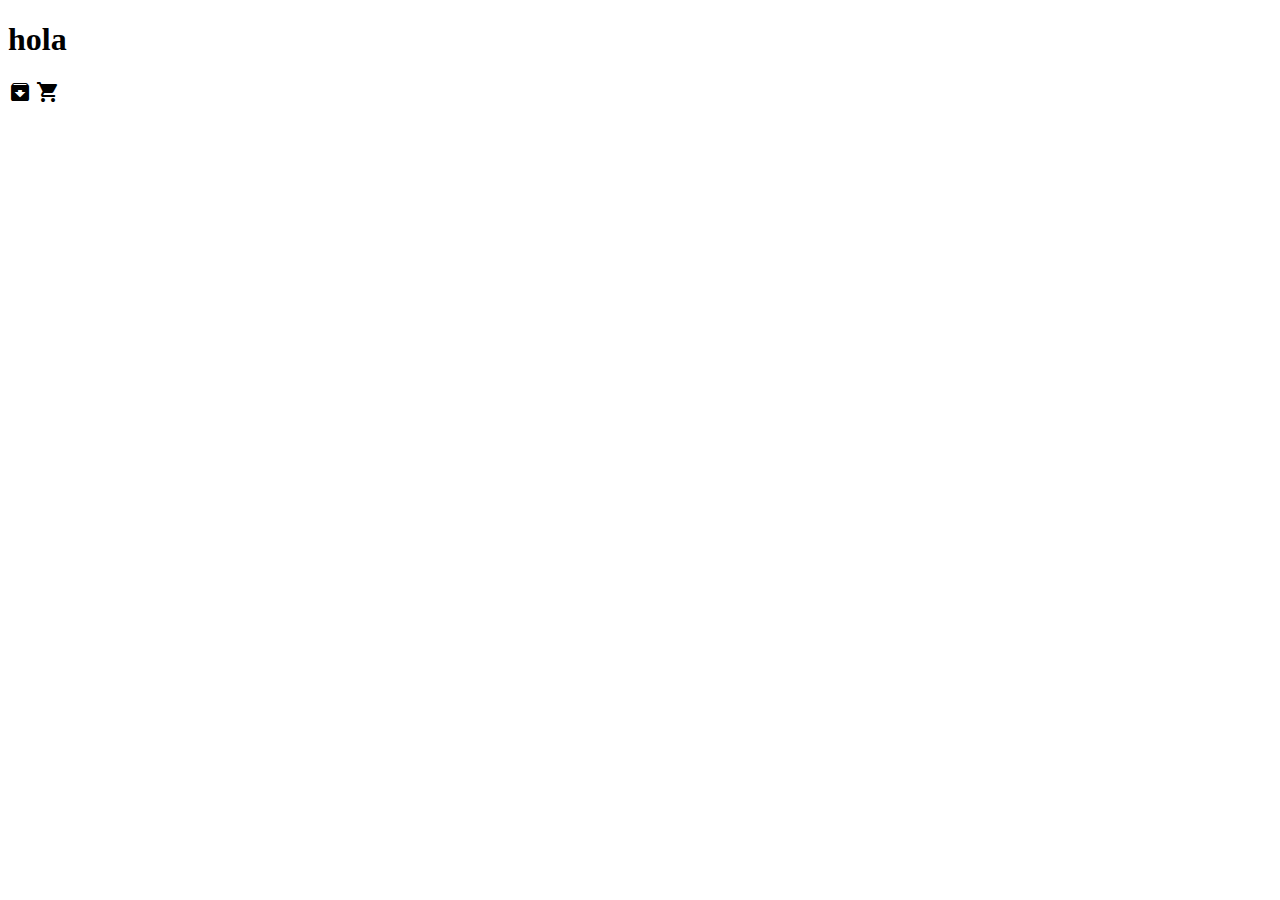
==== src/main/resources/templates/factura.html @ c29c8808 "views comenzando" ====
<!DOCTYPE html>
<html lang="en">
<head>
    <meta charset="UTF-8">
    <meta name="viewport" content="width=device-width, initial-scale=1.0">
    <meta http-equiv="X-UA-Compatible" content="ie=edge">
    <link href="https://fonts.googleapis.com/icon?family=Material+Icons" rel="stylesheet">
    <link rel="stylesheet" href="css/materialize.min.css"  media="screen,projection">
    <title>Inicio</title>
</head>
<body>
    <div class="container">
        <h1>hola</h1>
        <a><i class="large material-icons">archive</i></a>
        <a><i class="large material-icons">shopping_cart</i></a>
    </div>
    <script src="js/materialize.min.js"></script>
</body>
</html>
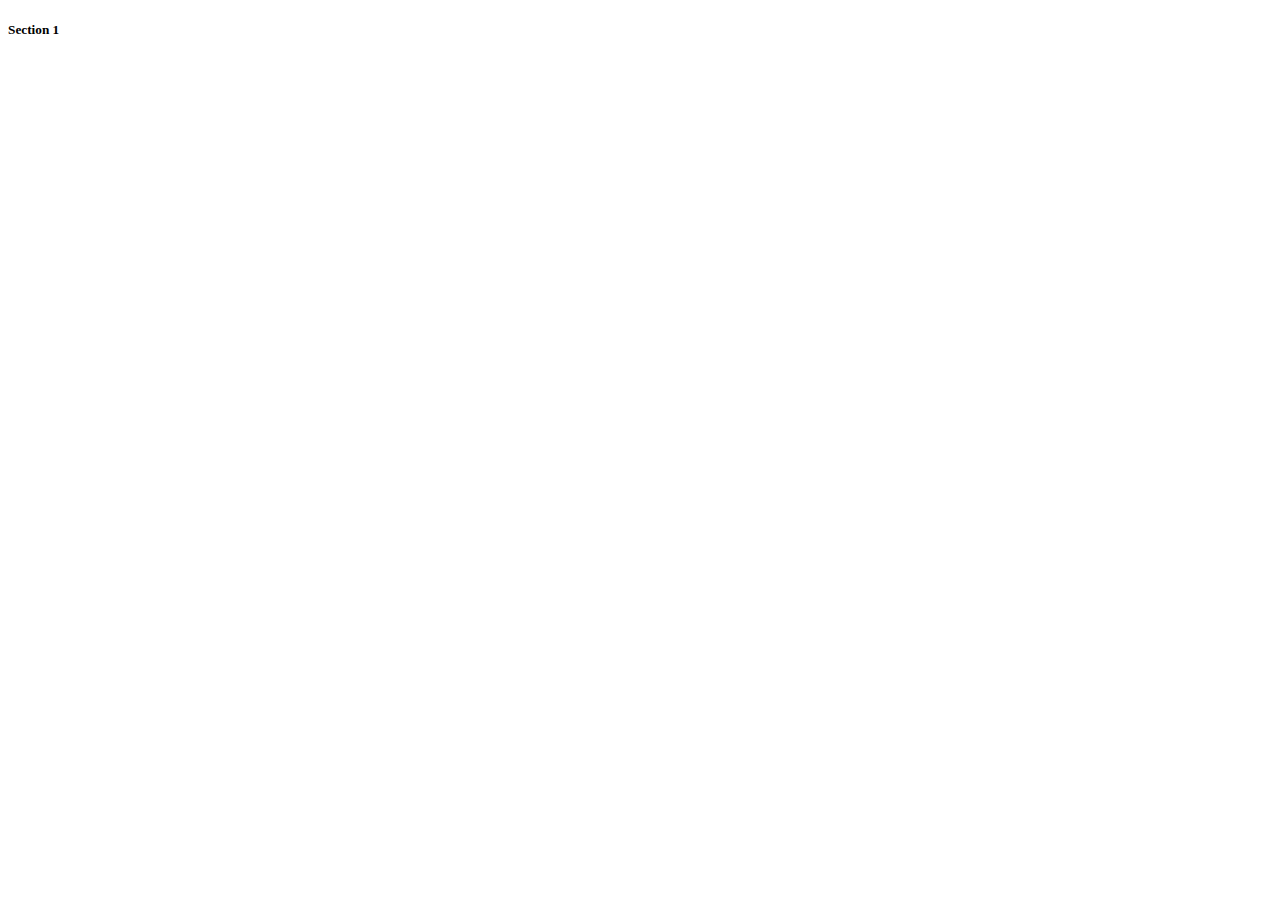
==== commit 19e81ca5: "agregar, buscar y eliminar de comprar" ====
--- a/src/main/resources/templates/factura.html
+++ b/src/main/resources/templates/factura.html
@@ -10,9 +10,10 @@
 </head>
 <body>
     <div class="container">
-        <h1>hola</h1>
-        <a><i class="large material-icons">archive</i></a>
-        <a><i class="large material-icons">shopping_cart</i></a>
+    	<div class="divider"></div>
+  		<div class="section">
+    		<h5>Section 1</h5>
+    	</div>
     </div>
     <script src="js/materialize.min.js"></script>
 </body>
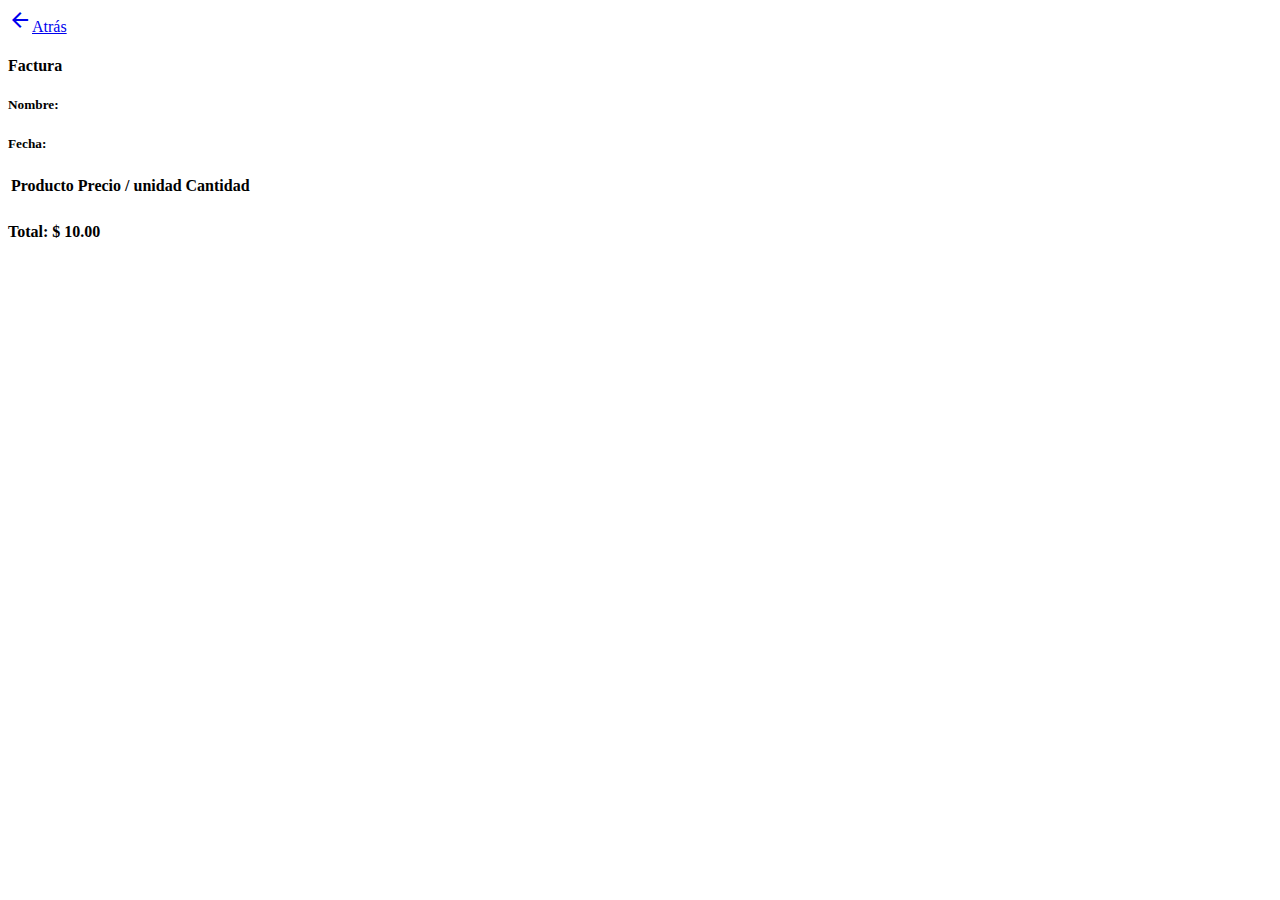
==== commit b90b3dc8: "terminando..." ====
--- a/src/main/resources/templates/factura.html
+++ b/src/main/resources/templates/factura.html
@@ -1,20 +1,56 @@
 <!DOCTYPE html>
-<html lang="en">
+<html xmlns:th="http://www.thymeleaf.org" lang="en">
 <head>
     <meta charset="UTF-8">
     <meta name="viewport" content="width=device-width, initial-scale=1.0">
     <meta http-equiv="X-UA-Compatible" content="ie=edge">
     <link href="https://fonts.googleapis.com/icon?family=Material+Icons" rel="stylesheet">
-    <link rel="stylesheet" href="css/materialize.min.css"  media="screen,projection">
-    <title>Inicio</title>
+    <link rel="stylesheet" href="../css/materialize.min.css"  media="screen,projection">
+    <title th:text = "${compra.cliente}"></title>
 </head>
 <body>
     <div class="container">
+  		<div class="section">
+  			<span class="right">
+  				<a href="../" class=" blue lighten-1 waves-effect waves-light btn"><i class="material-icons left">arrow_back</i>Atrás</a>
+  			</span>
+  			<h4>Factura</h4>
+    	</div>
     	<div class="divider"></div>
-  		<div class="section">
-    		<h5>Section 1</h5>
+    	<div class="row">
+    		<h5 class="col s6">
+    			<b>Nombre: </b>
+    			<span th:text = "${compra.cliente}"></span>
+    		</h5>
+    		<h5 class="col s6">
+    			<b>Fecha: </b>
+    			<span th:text = "${compra.fecha}"></span>
+    		</h5>
+    		<div class="col s12">
+	    		<table>
+			        <thead>
+			        	<tr>
+			            	<th>Producto</th>
+			            	<th>Precio / unidad</th>
+			            	<th>Cantidad</th>
+			            </tr>
+			        </thead>
+			        <tbody>
+			        <th:block th:each="detalle : ${compra.detalles}">
+			        	<tr>
+			        		<th th:text = "${detalle.producto.nombre}"></th>
+			        		<th th:text = "${detalle.producto.precio}"></th>
+			        		<th th:text = "${detalle.cantidad}"></th>
+			        	</tr>
+			        </th:block>
+			        </tbody>
+		  		</table>
+	  		</div>
+    		<div class="col s12">
+    			<h4 class="right">Total: $ <span th:text="${#numbers.formatDecimal(compra.total, 0, 'COMMA', 0, 'POINT')}">10.00</span></h4>
+    		</div>
     	</div>
     </div>
-    <script src="js/materialize.min.js"></script>
+    <script src="../js/materialize.min.js"></script>
 </body>
 </html>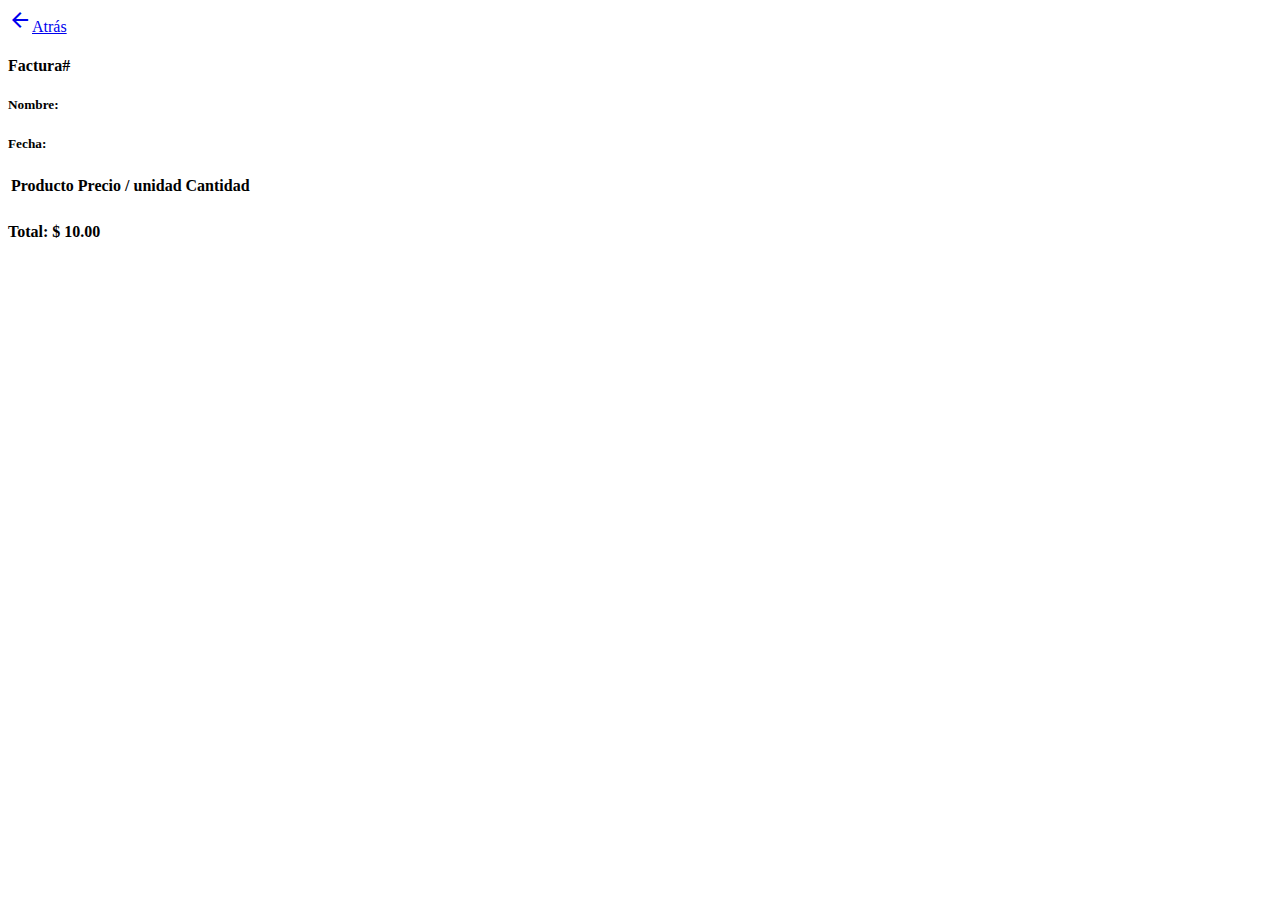
==== commit 4fb571c5: "todavia terminando XD" ====
--- a/src/main/resources/templates/factura.html
+++ b/src/main/resources/templates/factura.html
@@ -14,7 +14,7 @@
   			<span class="right">
   				<a href="../" class=" blue lighten-1 waves-effect waves-light btn"><i class="material-icons left">arrow_back</i>Atrás</a>
   			</span>
-  			<h4>Factura</h4>
+  			<h4>Factura#<span th:text="${compra.id}"></span></h4>
     	</div>
     	<div class="divider"></div>
     	<div class="row">
